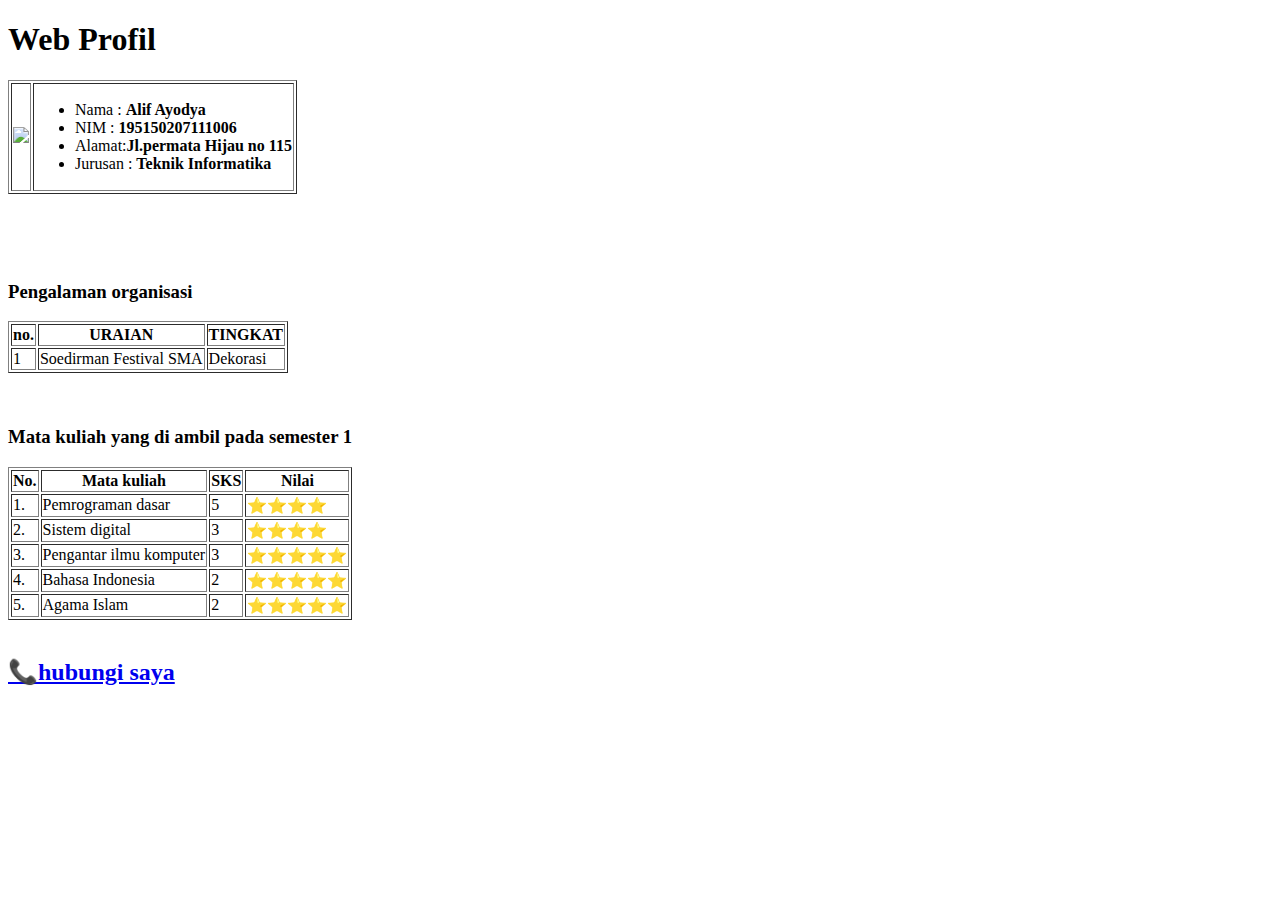
==== index.html @ f2fb0b16 "Add files via upload" ====
<!DOCTYPE html>

<h1>Web Profil</h1>
<table border="1">
  <tr>
    <td><a href="https://www.instagram.com/mungkinalif/?hl=id">
      <img src="https://i.imgur.com/1oNDZtn.jpg" width="144" /></a>
    <div id="deskripsi diri"></td>
      <td><ul>
      <li>Nama : <strong>Alif Ayodya</strong></li>
      <li>NIM :<strong> 195150207111006</strong></li>
      <li>Alamat:<strong>Jl.permata Hijau no 115</strong></li>
      <li>Jurusan : <strong> Teknik Informatika</strong></li>
      </ul></td>
  </tr>
</table>

<p>&nbsp;</p>

</div>
<p>&nbsp;</p>
<h3>Pengalaman organisasi</h3>
<table border="1">
  <thead>
    <tr>
      <th>no. </th>
      <th>URAIAN</th>
      <th>TINGKAT</th>
    </tr>
  </thead>
  <tbody>
    <tr>
      <td>1</td>
      <td>Soedirman Festival SMA</td>
      <td>Dekorasi</td>
    </tr>
</tbody>
</table>
<p>&nbsp;</p>
<h3>Mata kuliah yang di ambil pada semester 1</h3>
<table border="1">
  <thead>
    <tr>
      <th>No.</th>
      <th>Mata kuliah</th>
      <th>SKS</th>
      <th>Nilai</th>
    </tr>
  </thead>
  <tbody>
    <tr>
      <td>1.</td>
      <td>Pemrograman dasar</td>
      <td>5</td>
     <td>⭐⭐⭐⭐</td>
    </tr>
    <tr>
      <td>2.</td>
      <td>Sistem digital</td>
      <td>3</td>
      <td>⭐⭐⭐⭐</td>
    </tr>
    <tr>
      <td>3.</td>
      <td>Pengantar ilmu komputer</td>
      <td>3</td>
      <td>⭐⭐⭐⭐⭐</td>
      </tr>
      <tr>
        <td>4.</td>
        <td>Bahasa Indonesia</td>
        <td>2</td>
        <td>⭐⭐⭐⭐⭐</td>
      </tr>
      <tr>
        <td>5.</td>
        <td>Agama Islam</td>
        <td>2</td>
        <td>⭐⭐⭐⭐⭐</td>
      </tr>
  </tbody>
</table><br>
<a href="contact.html"><h2>📞hubungi saya</h2></a>
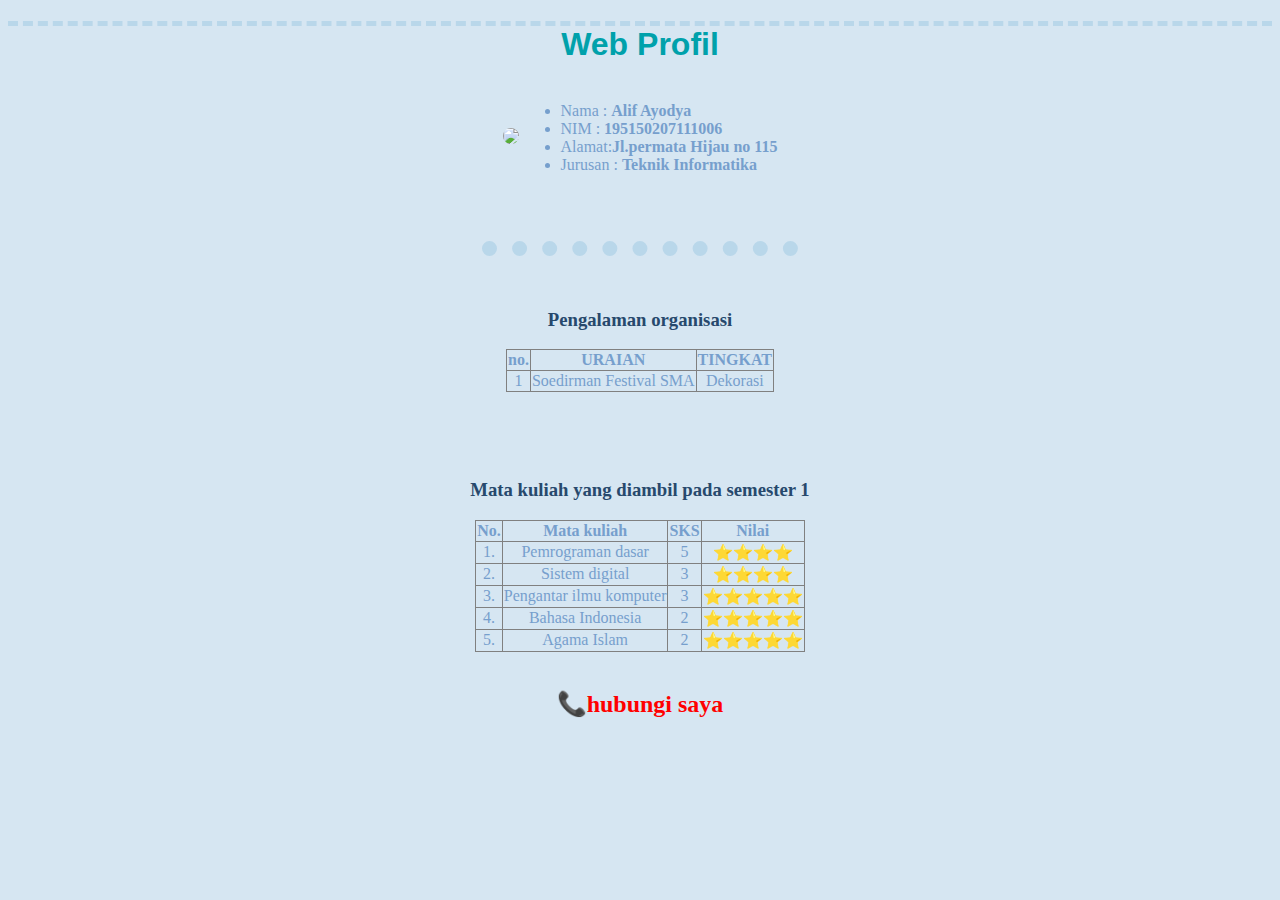
==== commit 3a8d7c31: "Update index.html" ====
--- a/index.html
+++ b/index.html
@@ -1,84 +1,95 @@
 
 <!DOCTYPE html>
+<html>
+  <head>
+  <link rel="stylesheet" href="gello/nice.css">
+  </head>
 
-<h1>Web Profil</h1>
-<table border="1">
-  <tr>
-    <td><a href="https://www.instagram.com/mungkinalif/?hl=id">
-      <img src="https://i.imgur.com/1oNDZtn.jpg" width="144" /></a>
-    <div id="deskripsi diri"></td>
-      <td><ul>
-      <li>Nama : <strong>Alif Ayodya</strong></li>
-      <li>NIM :<strong> 195150207111006</strong></li>
-      <li>Alamat:<strong>Jl.permata Hijau no 115</strong></li>
-      <li>Jurusan : <strong> Teknik Informatika</strong></li>
-      </ul></td>
-  </tr>
-</table>
+  <body>
+    <h1 id="judul">Web Profil</h1>
 
-<p>&nbsp;</p>
+    <table class="center">
+      <tr>
+        <td><a href="https://www.instagram.com/mungkinalif/?hl=id">
+          <img src="https://i.imgur.com/1oNDZtn.jpg" width="144" /></a>
+        <div id="deskripsi diri"></td>
+          <td><ul>
+          <li>Nama : <strong>Alif Ayodya</strong></li>
+          <li>NIM :<strong> 195150207111006</strong></li>
+          <li>Alamat:<strong>Jl.permata Hijau no 115</strong></li>
+          <li>Jurusan : <strong> Teknik Informatika</strong></li>
+          </ul></td>
+      </tr>
+    </table>
 
-</div>
-<p>&nbsp;</p>
-<h3>Pengalaman organisasi</h3>
-<table border="1">
-  <thead>
-    <tr>
-      <th>no. </th>
-      <th>URAIAN</th>
-      <th>TINGKAT</th>
-    </tr>
-  </thead>
-  <tbody>
-    <tr>
-      <td>1</td>
-      <td>Soedirman Festival SMA</td>
-      <td>Dekorasi</td>
-    </tr>
-</tbody>
-</table>
-<p>&nbsp;</p>
-<h3>Mata kuliah yang di ambil pada semester 1</h3>
-<table border="1">
-  <thead>
-    <tr>
-      <th>No.</th>
-      <th>Mata kuliah</th>
-      <th>SKS</th>
-      <th>Nilai</th>
-    </tr>
-  </thead>
-  <tbody>
-    <tr>
-      <td>1.</td>
-      <td>Pemrograman dasar</td>
-      <td>5</td>
-     <td>⭐⭐⭐⭐</td>
-    </tr>
-    <tr>
-      <td>2.</td>
-      <td>Sistem digital</td>
-      <td>3</td>
-      <td>⭐⭐⭐⭐</td>
-    </tr>
-    <tr>
-      <td>3.</td>
-      <td>Pengantar ilmu komputer</td>
-      <td>3</td>
-      <td>⭐⭐⭐⭐⭐</td>
-      </tr>
-      <tr>
-        <td>4.</td>
-        <td>Bahasa Indonesia</td>
-        <td>2</td>
-        <td>⭐⭐⭐⭐⭐</td>
-      </tr>
-      <tr>
-        <td>5.</td>
-        <td>Agama Islam</td>
-        <td>2</td>
-        <td>⭐⭐⭐⭐⭐</td>
-      </tr>
-  </tbody>
-</table><br>
-<a href="contact.html"><h2>📞hubungi saya</h2></a>
+    <p>&nbsp;</p>
+<hr>
+    </div>
+    <p>&nbsp;</p>
+    <h3 class="jtabel">Pengalaman organisasi</h3>
+    <table class="center" border="1">
+      <thead>
+        <tr>
+          <th>no. </th>
+          <th>URAIAN</th>
+          <th>TINGKAT</th>
+        </tr>
+      </thead>
+      <tbody>
+        <tr>
+          <td>1</td>
+          <td>Soedirman Festival SMA</td>
+          <td>Dekorasi</td>
+        </tr>
+    </tbody>
+    </table>
+    <p>&nbsp;</p>
+    <br>
+
+    <h3 class="jtabel">Mata kuliah yang diambil pada semester 1</h3>
+    <table class="center"border="1">
+      <thead>
+        <tr>
+          <th>No.</th>
+          <th>Mata kuliah</th>
+          <th>SKS</th>
+          <th>Nilai</th>
+        </tr>
+      </thead>
+      <tbody>
+        <tr>
+          <td>1.</td>
+          <td>Pemrograman dasar</td>
+          <td>5</td>
+         <td>⭐⭐⭐⭐</td>
+        </tr>
+        <tr>
+          <td>2.</td>
+          <td>Sistem digital</td>
+          <td>3</td>
+          <td>⭐⭐⭐⭐</td>
+        </tr>
+        <tr>
+          <td>3.</td>
+          <td>Pengantar ilmu komputer</td>
+          <td>3</td>
+          <td>⭐⭐⭐⭐⭐</td>
+          </tr>
+          <tr>
+            <td>4.</td>
+            <td>Bahasa Indonesia</td>
+            <td>2</td>
+            <td>⭐⭐⭐⭐⭐</td>
+          </tr>
+          <tr>
+            <td>5.</td>
+            <td>Agama Islam</td>
+            <td>2</td>
+            <td>⭐⭐⭐⭐⭐</td>
+          </tr>
+      </tbody>
+    </table><br>
+    <a href="contact.html"><h2>📞hubungi saya</h2></a>
+
+  </body>
+</html>
--- a/gello/nice.css
+++ b/gello/nice.css
@@ -0,0 +1,51 @@
+body{
+  background-color: #d6e6f2;
+  text-align: center;
+}
+h1{
+
+  border-top: 5px dashed #b9d7ea;
+}
+img{
+  border-radius: 100%;
+}
+table.center {
+  color: #769fcd;
+    margin-left:auto;
+    margin-right:auto;
+  }
+ul{
+  text-align: left;
+}
+table{
+  border-collapse:collapse;
+}
+hr{
+  border-style: none;
+  border-top-style: dotted;
+  border-color: #b9d7ea;
+  border-width: 15px;
+  width: 25%;
+}
+.jtabel{
+  font-family:cursive;
+color: #27496d;
+}
+.form{
+  color: #fc7e2f;
+  font-family: monospace;
+}
+
+#judul{
+color:#00a1ab;
+font-family: sans-serif;
+}
+
+a {
+  color: red;
+  text-decoration: none;
+
+}
+a:hover{
+  color: lightblue;
+}
